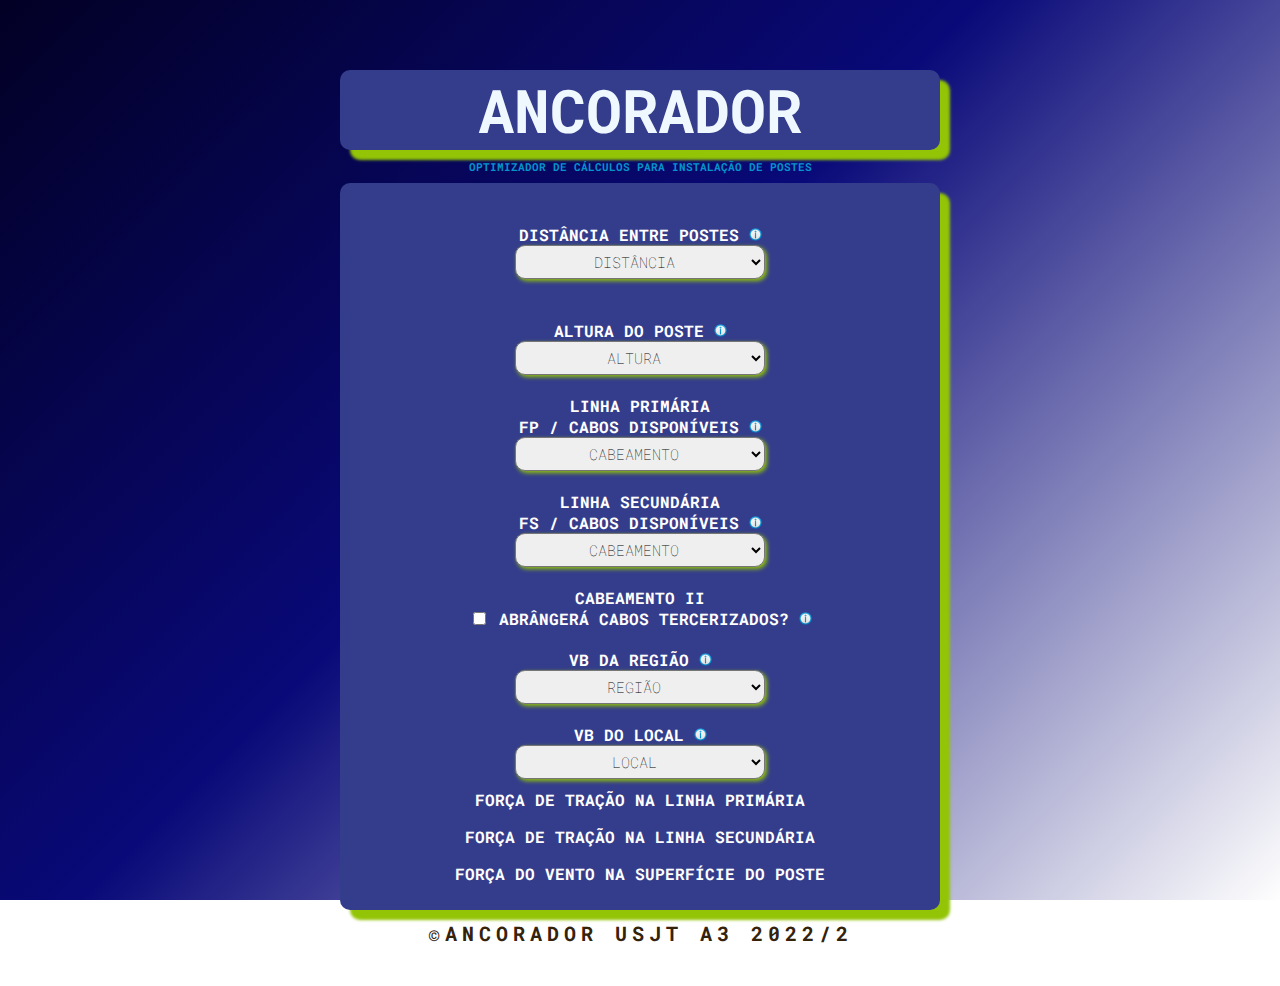
==== index.html @ 79c63ebb "update" ====
<!DOCTYPE html>
<html lang="pt-br">

<head>
    <meta charset="UTF-8">
    <meta http-equiv="X-UA-Compatible" content="IE=edge">
    <meta name="viewport" content="width=device-width, initial-scale=1.0">
    <title>ANCORADOR</title>
    <link rel="stylesheet" href="index.css">
</head>

<body>
    <header>
        <div id="titulo">
            <h1>ANCORADOR</h1>
        </div>
    </header>

    <section>

        <h2>Optimizador de cálculos para instalação de postes</h2>

        <div id="pagecontainer">
            <div id="campo-seletor">
                <b>
                    <br>DISTÂNCIA ENTRE POSTES

                    <a href="javascript:detPopup()"><img src="./img/information-source_2139.png" width="13px" /></a>
                
                    </br>
                    
                    <select class="input_valor" id="dispost">
                        <option selected>Distância</option>
                        <option value="35">35 metros</option>
                        <option value="40">40 metros</option>
                        <option value=80>80 metros</option> <!--TRABALHA SOMENTE COM FORÇA PRIMÁRIA-->
                        <option value=120>120 metros</option> <!--TRABALHA SOMENTE COM FORÇA PRIMÁRIA-->
                    </select>
                </b>
            </div>

            <!--Distância ditará os cabeamentos que poderão ser utilizados-->
            
            <div id="campo-seletor">
                <b>
                    <br>ALTURA DO POSTE
                    
                    <a href="javascript:altpPopup()"><img src="./img/information-source_2139.png" width="13px" /></a>
                    
                    </br>

                    <select class="input_valor" id="select-altura">
                        <option selected>Altura</option>
                        <option value="10">10 metros</option>
                        <option value="12">12 metros</option>
                    </select>
                </b>
            </div>

                <!--Altura ditará espessura e restistencia-->

                <!--Os cabos serão mostrados confiorme dispoíveis com relação a vão e altura-->

                <div id="campo-seletor">
                    <b>LINHA PRIMÁRIA
                        <br>FP / CABOS DISPONÍVEIS

                        <a href="javascript:linpPopup()"><img src="./img/information-source_2139.png" width="13px" /></a>

                        </br>

                        <select class="input_valor" id="select-vao">
                            <option selected>Cabeamento</option>
                            <option value="0.16">16mm²</option>
                            <option value="0.25">25mm²</option>
                            <option value="0.35">35mm²</option>
                            <option value="0.50">50mm²</option>
                            <option value="0.70">70mm²</option>
                            <option value="1.20">120mm² 15kV</option>
                        </select>
                    </b>
                </div>

                <div id="campo-seletor">
                    <b>LINHA SECUNDÁRIA
                        <br>FS / CABOS DISPONÍVEIS
                    
                        <a href="javascript:linsPopup()"><img src="./img/information-source_2139.png" width="13px" /></a>
                    
                        </br>

                        
                        <select class="input_valor" id="lins">
                            <option selected disabled>Cabeamento</option>
                            <option value="0.16">16mm²</option>
                            <option value="0.25">25mm²</option>
                            <option value="0.35">35mm²</option>
                            <option value="0.50">50mm²</option>
                            <option value="0.70">70mm²</option>
                            <option value="1.20">120mm² 15kV</option>
                        </select>
                    </b>
                </div>

                <div id="campo-seletor">
                    <b>CABEAMENTO II
                        <br><input id="" type="checkbox" value="90"> ABRÂNGERÁ CABOS TERCERIZADOS?
                    
                        <a href="javascript:lintPopup()"><img src="./img/information-source_2139.png" width="13px" /></a>
                    
                        </br>
                    </b>
                </div>

                <div id="campo-seletor">
                    <b>VB DA REGIÃO
                        
                        <a href="javascript:vbrPopup()"><img src="./img/information-source_2139.png" width="13px" /></a>
                        
                        <br>

                        <select class="input_valor" id="select-cabos-dispo">
                            <option selected>Região</option>
                            <option disabled>Acre</option>
                            <option disabled>Bahia</option>
                            <option disabled>Minas Gerais</option>
                            <option disabled>Rio de Janeiro</option>
                            <option disabled>Santa Catarina</option>                            
                            <option value="0.10">São Paulo</option> <!--ALTERAR O VALOR DO VB-->
                        </select>
                    </b>
                </div>

                <div id="campo-seletor">
                    <b>VB DO LOCAL
                        
                        <a href="javascript:vblPopup()"><img src="./img/information-source_2139.png" width="13px" /></a>

                        <br>
                        <select class="input_valor" id="select-cabos-dispo">
                            <option selected>Local</option>
                            <option disabled>Ribeirão Preto</option>
                            <option disabled>Santana de Parnaiba</option>
                            <option value="0.10">São Paulo</option>
                        </select>
                    </b>
                </div>

                <div>
                    <b>FORÇA DE TRAÇÃO NA LINHA PRIMÁRIA<div>
                            <p id="RES01"></p>
                        </div></b>
                </div>

                <div>
                    <b>FORÇA DE TRAÇÃO NA LINHA SECUNDÁRIA<div>
                            <p id="RES02"></p>
                        </div></b>

                </div>

                <div>
                    <b>FORÇA DO VENTO NA SUPERFÍCIE DO POSTE<div>
                            <p id="RES03"></p>
                        </div></b>
                </div>

            </div>
        </div>
    </section>
    <div id="imgposte"></div>
    <footer>
        <a href="integrantes.html">&copy;ANCORADOR USJT A3 2022/2</a>
    </footer>
    
    <script src="index.js"></script>
</body>

</html>
<!--
████▀░░░░░░░░░░░░░░░░░▀████
███│░░░░░░░░░░░░░░░░░░░│███
██▌│░░░░░░░░░░░░░░░░░░░│▐██
██░└┐░░░░░░░░░░░░░░░░░┌┘░██
██░░└┐░░░░░░░░░░░░░░░┌┘░░██
██░░┌┘▄▄▄▄▄░░░░░▄▄▄▄▄└┐░░██
██▌░│██████▌░░░▐██████│░▐██
███░│▐███▀▀░░▄░░▀▀███▌│░███
██▀─┘░░░░░░░▐█▌░░░░░░░└─▀██
██▄░░░▄▄▄▓░░▀█▀░░▓▄▄▄░░░▄██
████▄─┘██▌░░░░░░░▐██└─▄████
█████░░▐█─┬┬┬┬┬┬┬─█▌░░█████
████▌░░░▀┬┼┼┼┼┼┼┼┬▀░░░▐████
█████▄░░░└┴┴┴┴┴┴┴┘░░░▄█████
███████▄░░░░░░░░░░░▄███████ 
-->
---- index.css ----
@import url('https://fonts.googleapis.com/css2?family=Roboto+Mono:wght@400;700&display=swap');

body{
    font-family: 'Roboto Mono', monospace;
    padding: 30px;
    margin: auto;
    width: 600px;
    border: 0px;
    background: rgb(2,0,36);
    background: rgb(2,0,36);
    background: rgb(2,0,36);
    background: linear-gradient(135deg, rgba(2,0,36,1) 0%, rgba(9,9,121,1) 45%, rgba(0,0,0,0.0022321428571429047) 100%);
    background-attachment: fixed;
}

#titulo {
    text-align: center;
    justify-content:center;
    background-color: #343d8b;
    box-shadow: 10px 10px 3px #93c406;
    border-radius: 10px;
    color:aliceblue;
    width: auto;
    height: 80px;
    margin: auto;
    padding: 0px;
    font-size: 30px;
}

h2 {
    text-align: center;
    color: #0494cc;
    font-size: 11px;
    text-transform: uppercase;
}

#pagecontainer {
    color: #fff;
    background-color: #343d8b;
    box-shadow: 10px 10px 3px #93c406;
    border-radius: 10px;
    text-align: center;
    padding: 10px;
    margin: auto;
}

#campo-seletor {
    padding: 10px;
}

.input_valor {
    font-family:'Roboto mono', Times, serif;
    font-size: 15px;
    text-transform: uppercase;
    font-weight: 100;
    text-align: center;
    border-radius: 10px;
    box-shadow: 2px 2px 4px #93c406;
    padding: 5px;
    width: 250px;
}

footer {
    text-align: center;
    padding: 10px;
}

footer a {
    text-decoration: none;
    font-size: 20px;
    font-weight: 800;
    color: #34220b;
    letter-spacing: 5px;
}

/* referente a página INTEGRANTES.html */

#integrantes {
    color:#93c406

}
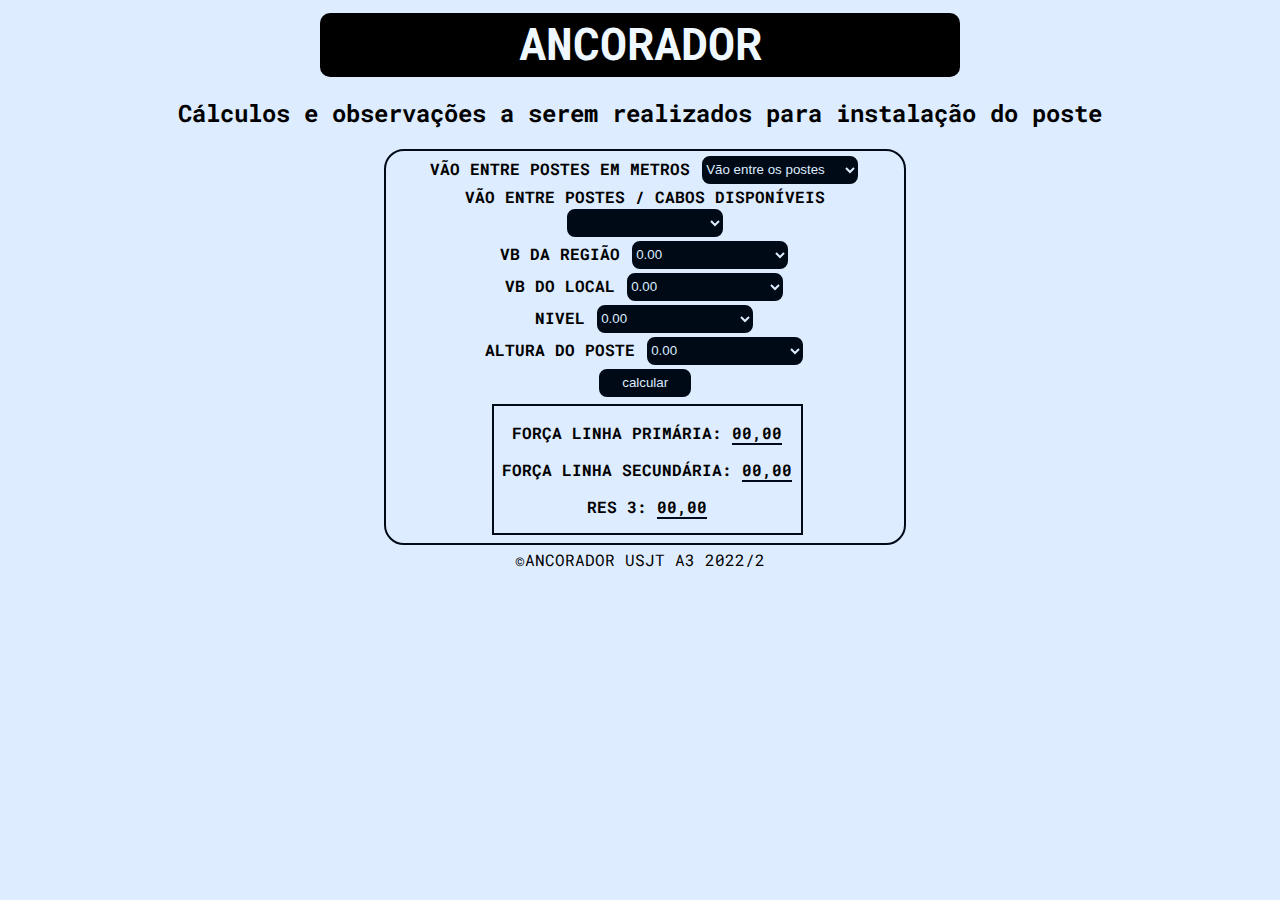
==== commit 592164d6: "resolvendo marging" ====
--- a/index.html
+++ b/index.html
@@ -6,191 +6,83 @@
     <meta http-equiv="X-UA-Compatible" content="IE=edge">
     <meta name="viewport" content="width=device-width, initial-scale=1.0">
     <title>ANCORADOR</title>
-    <link rel="stylesheet" href="index.css">
+    <link rel="stylesheet" href="./assets/css/index.css">
+    <script src="/assets/js/index.js"></script>
 </head>
 
 <body>
-    <header>
-        <div id="titulo">
-            <h1>ANCORADOR</h1>
+    <h1>ANCORADOR</h1>
+
+    <h2>
+        Cálculos e observações a serem
+        realizados para instalação do poste
+    </h2>
+
+    <div id="pagecontainer">
+        <b>
+            VÃO ENTRE POSTES EM METROS
+        </b>
+        <select class="input_valor" id="select-vao">
+            <option selected disabled>Vão entre os postes</option>
+            <option value="35">35m</option>
+            <option value="40">40m</option>
+            <option value="80">80m</option>
+            <option value="105">105m</option>
+        </select><br>
+        <b>
+            VÃO ENTRE POSTES / CABOS DISPONÍVEIS
+        </b>
+        <select class="input_valor" id="select-cabo">
+
+        </select><br>
+        <!--<div id="cabos-dispo">
+                    <b>CABEAMENTOS DISPONÍVEIS
+                        <select class="input_valor" id="select-cabos-dispo">
+                            <option value="0.10">0.00</option>
+                            <option value="0.05">0.05</option>
+                        </select><br>
+                    </b>
+                </div>-->
+
+        <b>VB DA REGIÃO</b>
+        <select class="input_valor" id="select-cabos-dispo">
+            <option value="0.10">0.00</option>
+            <option value="0.05">0.05</option>
+        </select><br>
+
+        <b>VB DO LOCAL </b>
+        <select class="input_valor" id="select-cabos-dispo">
+            <option value="0.10">0.00</option>
+            <option value="0.05">0.05</option>
+        </select><br>
+
+        <b>NIVEL </b>
+        <select class="input_valor" id="select-nivel">
+            <option value="0.00">0.00</option>
+            <option value="0.05">0.05</option>
+        </select><br>
+
+        <b>ALTURA DO POSTE </b>
+        <select class="input_valor" id="select-nivel">
+            <option value="0.00">0.00</option>
+            <option value="0.05">0.05</option>
+        </select><br>
+
+        <button id="calcular" onclick="calcular()"> calcular</button>
+
+        <div class="resultados">
+            <p id="FORÇA_L_PRIMARIA">FORÇA LINHA PRIMÁRIA: <span
+                    style="border-bottom: 2px solid rgb(0, 10, 28);">00,00</span></p>
+
+            <p id="FORÇA_L_SECUNDARIA">FORÇA LINHA SECUNDÁRIA: <span
+                    style="border-bottom: 2px solid rgb(0, 10, 28);">00,00</span></p>
+
+            <p id="RES03"> RES 3: <span style="border-bottom: 2px solid rgb(0, 10, 28);">00,00</span></p>
         </div>
-    </header>
-
-    <section>
-
-        <h2>Optimizador de cálculos para instalação de postes</h2>
-
-        <div id="pagecontainer">
-            <div id="campo-seletor">
-                <b>
-                    <br>DISTÂNCIA ENTRE POSTES
-
-                    <a href="javascript:detPopup()"><img src="./img/information-source_2139.png" width="13px" /></a>
-                
-                    </br>
-                    
-                    <select class="input_valor" id="dispost">
-                        <option selected>Distância</option>
-                        <option value="35">35 metros</option>
-                        <option value="40">40 metros</option>
-                        <option value=80>80 metros</option> <!--TRABALHA SOMENTE COM FORÇA PRIMÁRIA-->
-                        <option value=120>120 metros</option> <!--TRABALHA SOMENTE COM FORÇA PRIMÁRIA-->
-                    </select>
-                </b>
-            </div>
-
-            <!--Distância ditará os cabeamentos que poderão ser utilizados-->
-            
-            <div id="campo-seletor">
-                <b>
-                    <br>ALTURA DO POSTE
-                    
-                    <a href="javascript:altpPopup()"><img src="./img/information-source_2139.png" width="13px" /></a>
-                    
-                    </br>
-
-                    <select class="input_valor" id="select-altura">
-                        <option selected>Altura</option>
-                        <option value="10">10 metros</option>
-                        <option value="12">12 metros</option>
-                    </select>
-                </b>
-            </div>
-
-                <!--Altura ditará espessura e restistencia-->
-
-                <!--Os cabos serão mostrados confiorme dispoíveis com relação a vão e altura-->
-
-                <div id="campo-seletor">
-                    <b>LINHA PRIMÁRIA
-                        <br>FP / CABOS DISPONÍVEIS
-
-                        <a href="javascript:linpPopup()"><img src="./img/information-source_2139.png" width="13px" /></a>
-
-                        </br>
-
-                        <select class="input_valor" id="select-vao">
-                            <option selected>Cabeamento</option>
-                            <option value="0.16">16mm²</option>
-                            <option value="0.25">25mm²</option>
-                            <option value="0.35">35mm²</option>
-                            <option value="0.50">50mm²</option>
-                            <option value="0.70">70mm²</option>
-                            <option value="1.20">120mm² 15kV</option>
-                        </select>
-                    </b>
-                </div>
-
-                <div id="campo-seletor">
-                    <b>LINHA SECUNDÁRIA
-                        <br>FS / CABOS DISPONÍVEIS
-                    
-                        <a href="javascript:linsPopup()"><img src="./img/information-source_2139.png" width="13px" /></a>
-                    
-                        </br>
-
-                        
-                        <select class="input_valor" id="lins">
-                            <option selected disabled>Cabeamento</option>
-                            <option value="0.16">16mm²</option>
-                            <option value="0.25">25mm²</option>
-                            <option value="0.35">35mm²</option>
-                            <option value="0.50">50mm²</option>
-                            <option value="0.70">70mm²</option>
-                            <option value="1.20">120mm² 15kV</option>
-                        </select>
-                    </b>
-                </div>
-
-                <div id="campo-seletor">
-                    <b>CABEAMENTO II
-                        <br><input id="" type="checkbox" value="90"> ABRÂNGERÁ CABOS TERCERIZADOS?
-                    
-                        <a href="javascript:lintPopup()"><img src="./img/information-source_2139.png" width="13px" /></a>
-                    
-                        </br>
-                    </b>
-                </div>
-
-                <div id="campo-seletor">
-                    <b>VB DA REGIÃO
-                        
-                        <a href="javascript:vbrPopup()"><img src="./img/information-source_2139.png" width="13px" /></a>
-                        
-                        <br>
-
-                        <select class="input_valor" id="select-cabos-dispo">
-                            <option selected>Região</option>
-                            <option disabled>Acre</option>
-                            <option disabled>Bahia</option>
-                            <option disabled>Minas Gerais</option>
-                            <option disabled>Rio de Janeiro</option>
-                            <option disabled>Santa Catarina</option>                            
-                            <option value="0.10">São Paulo</option> <!--ALTERAR O VALOR DO VB-->
-                        </select>
-                    </b>
-                </div>
-
-                <div id="campo-seletor">
-                    <b>VB DO LOCAL
-                        
-                        <a href="javascript:vblPopup()"><img src="./img/information-source_2139.png" width="13px" /></a>
-
-                        <br>
-                        <select class="input_valor" id="select-cabos-dispo">
-                            <option selected>Local</option>
-                            <option disabled>Ribeirão Preto</option>
-                            <option disabled>Santana de Parnaiba</option>
-                            <option value="0.10">São Paulo</option>
-                        </select>
-                    </b>
-                </div>
-
-                <div>
-                    <b>FORÇA DE TRAÇÃO NA LINHA PRIMÁRIA<div>
-                            <p id="RES01"></p>
-                        </div></b>
-                </div>
-
-                <div>
-                    <b>FORÇA DE TRAÇÃO NA LINHA SECUNDÁRIA<div>
-                            <p id="RES02"></p>
-                        </div></b>
-
-                </div>
-
-                <div>
-                    <b>FORÇA DO VENTO NA SUPERFÍCIE DO POSTE<div>
-                            <p id="RES03"></p>
-                        </div></b>
-                </div>
-
-            </div>
-        </div>
-    </section>
-    <div id="imgposte"></div>
+    </div>
     <footer>
-        <a href="integrantes.html">&copy;ANCORADOR USJT A3 2022/2</a>
+        &copy;ANCORADOR USJT A3 2022/2
     </footer>
-    
-    <script src="index.js"></script>
 </body>
 
-</html>
-<!--
-████▀░░░░░░░░░░░░░░░░░▀████
-███│░░░░░░░░░░░░░░░░░░░│███
-██▌│░░░░░░░░░░░░░░░░░░░│▐██
-██░└┐░░░░░░░░░░░░░░░░░┌┘░██
-██░░└┐░░░░░░░░░░░░░░░┌┘░░██
-██░░┌┘▄▄▄▄▄░░░░░▄▄▄▄▄└┐░░██
-██▌░│██████▌░░░▐██████│░▐██
-███░│▐███▀▀░░▄░░▀▀███▌│░███
-██▀─┘░░░░░░░▐█▌░░░░░░░└─▀██
-██▄░░░▄▄▄▓░░▀█▀░░▓▄▄▄░░░▄██
-████▄─┘██▌░░░░░░░▐██└─▄████
-█████░░▐█─┬┬┬┬┬┬┬─█▌░░█████
-████▌░░░▀┬┼┼┼┼┼┼┼┬▀░░░▐████
-█████▄░░░└┴┴┴┴┴┴┴┘░░░▄█████
-███████▄░░░░░░░░░░░▄███████ 
--->+</html>--- a/assets/css/index.css
+++ b/assets/css/index.css
@@ -0,0 +1,91 @@
+@import url('https://fonts.googleapis.com/css2?family=Roboto+Mono:wght@400;700&display=swap');
+
+body{
+    font-family: 'Roboto Mono', monospace;
+    padding: 0px;
+    margin: 0px;
+    border: 0px;
+    background-color: rgb(221, 236, 255);
+    align-items: center;
+    justify-content: center;
+    text-align: center;
+    box-sizing: border-box;
+}
+
+div{
+    display: flex;
+    margin: 0.3rem;
+    width: 100%;
+    align-items: center;
+    text-align: center;
+}
+
+h2{
+    align-items: center;
+    text-align: center;
+    width: 100%;
+}
+
+h1 {
+    font-size: 45px;
+    text-align: center;
+    background-color: black;
+    color:aliceblue;
+    width: 50%;
+    height: 4rem;
+    margin: 25%;
+    margin-top: 1%;
+    margin-bottom: 0%;
+    padding: 0px;
+    border-radius: 10px 10px 10px 10px;
+}
+
+.resultados{
+    border: 2px solid rgb(0, 10, 22);
+    width: 60%;
+    margin-left: 20%;
+    display: block;
+    font-weight: bolder;
+}
+
+#calcular{
+    height: 2rem;
+    width: 6rem;
+    background-color: rgb(0, 10, 22);
+    color: rgb(221, 236, 255);
+    border: 2px solid rgb(221, 236, 255);
+    border-radius: 10px 10px 10px 10px;
+    transition: 0.4s;
+}
+
+#calcular:hover{
+    background-color: rgb(221, 236, 255);
+    color: rgb(0, 10, 22);
+    border: 2px solid rgb(0, 10, 22);
+    font-weight: bolder;
+    height: 2.2rem;
+    width: 6.5rem;
+}
+
+.input_valor{
+    width: 10rem;
+    height: 2rem;
+    background-color: rgb(0, 10, 22);
+    color: rgb(221, 236, 255);
+    border: 2px solid rgb(221, 236, 255);
+    border-radius: 10px 10px 10px 10px;
+}
+
+#pagecontainer{
+    align-items: center;
+    justify-content: center;
+    text-align: center;
+    padding: 0.2rem;
+    display: block;
+    border: solid 2px rgb(0, 10, 22);
+    border-radius: 20px 20px 20px 20px;
+    margin-left: 30%;
+    margin-right: 30%;
+    width: 40%;
+    height: 60%;
+}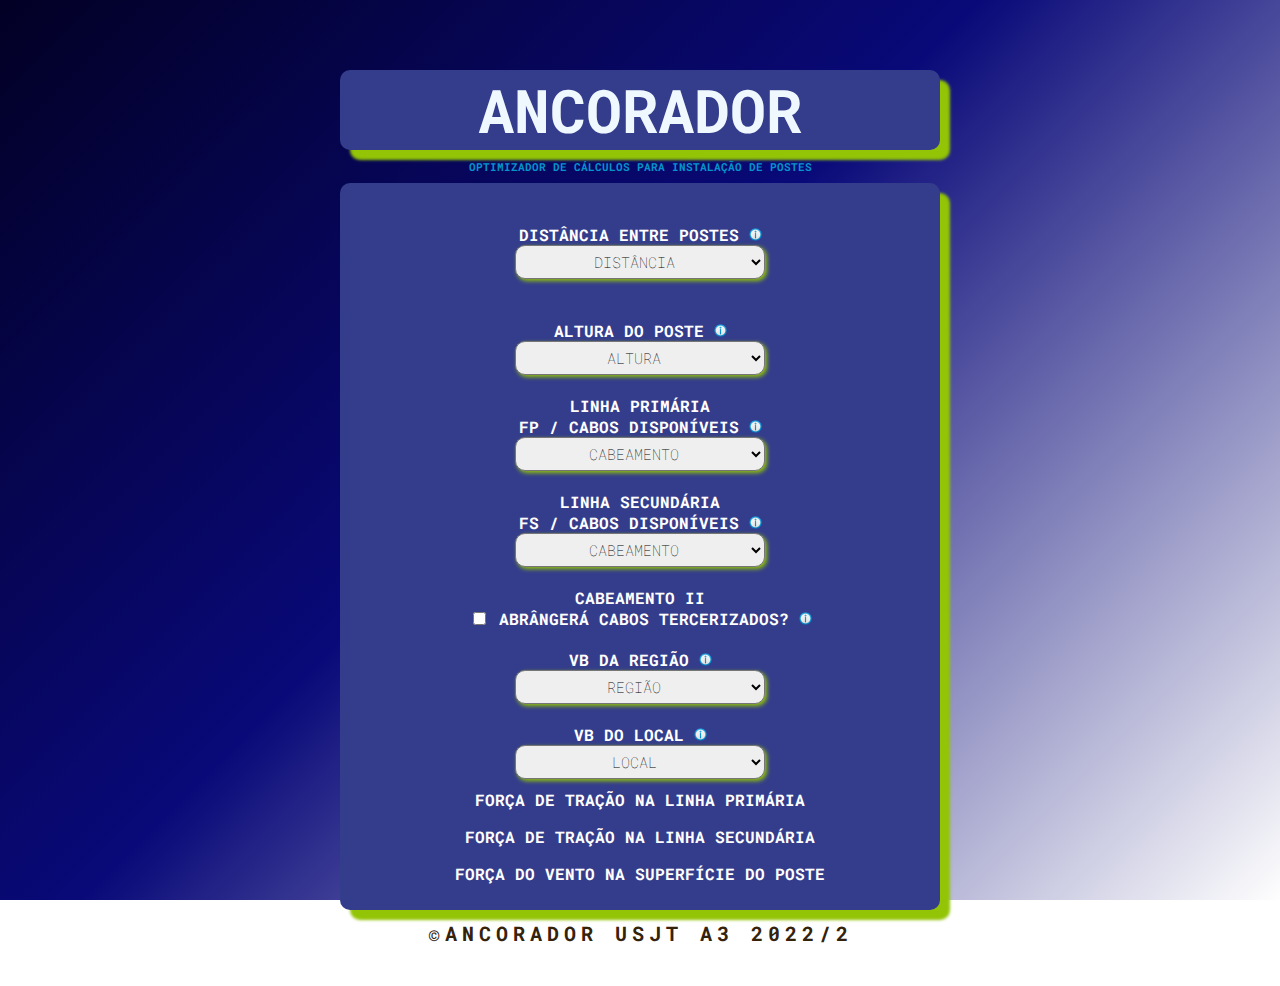
==== commit 9af57813: "resolvendo conflitos" ====
--- a/index.html
+++ b/index.html
@@ -6,83 +6,191 @@
     <meta http-equiv="X-UA-Compatible" content="IE=edge">
     <meta name="viewport" content="width=device-width, initial-scale=1.0">
     <title>ANCORADOR</title>
-    <link rel="stylesheet" href="./assets/css/index.css">
-    <script src="/assets/js/index.js"></script>
+    <link rel="stylesheet" href="index.css">
 </head>
 
 <body>
-    <h1>ANCORADOR</h1>
+    <header>
+        <div id="titulo">
+            <h1>ANCORADOR</h1>
+        </div>
+    </header>
 
-    <h2>
-        Cálculos e observações a serem
-        realizados para instalação do poste
-    </h2>
+    <section>
 
-    <div id="pagecontainer">
-        <b>
-            VÃO ENTRE POSTES EM METROS
-        </b>
-        <select class="input_valor" id="select-vao">
-            <option selected disabled>Vão entre os postes</option>
-            <option value="35">35m</option>
-            <option value="40">40m</option>
-            <option value="80">80m</option>
-            <option value="105">105m</option>
-        </select><br>
-        <b>
-            VÃO ENTRE POSTES / CABOS DISPONÍVEIS
-        </b>
-        <select class="input_valor" id="select-cabo">
+        <h2>Optimizador de cálculos para instalação de postes</h2>
 
-        </select><br>
-        <!--<div id="cabos-dispo">
-                    <b>CABEAMENTOS DISPONÍVEIS
+        <div id="pagecontainer">
+            <div id="campo-seletor">
+                <b>
+                    <br>DISTÂNCIA ENTRE POSTES
+
+                    <a href="javascript:detPopup()"><img src="./img/information-source_2139.png" width="13px" /></a>
+                
+                    </br>
+                    
+                    <select class="input_valor" id="dispost">
+                        <option selected>Distância</option>
+                        <option value="35">35 metros</option>
+                        <option value="40">40 metros</option>
+                        <option value="80">80 metros</option> <!--TRABALHA SOMENTE COM FORÇA PRIMÁRIA-->
+                        <option value="120">120 metros</option> <!--TRABALHA SOMENTE COM FORÇA PRIMÁRIA-->
+                    </select>
+                </b>
+            </div>
+
+            <!--Distância ditará os cabeamentos que poderão ser utilizados-->
+            
+            <div id="campo-seletor">
+                <b>
+                    <br>ALTURA DO POSTE
+                    
+                    <a href="javascript:altpPopup()"><img src="./img/information-source_2139.png" width="13px" /></a>
+                    
+                    </br>
+
+                    <select class="input_valor" id="select-altura">
+                        <option selected>Altura</option>
+                        <option value="10">10 metros</option>
+                        <option value="12">12 metros</option>
+                    </select>
+                </b>
+            </div>
+
+                <!--Altura ditará espessura e restistencia-->
+
+                <!--Os cabos serão mostrados confiorme dispoíveis com relação a vão e altura-->
+
+                <div id="campo-seletor">
+                    <b>LINHA PRIMÁRIA
+                        <br>FP / CABOS DISPONÍVEIS
+
+                        <a href="javascript:linpPopup()"><img src="./img/information-source_2139.png" width="13px" /></a>
+
+                        </br>
+
+                        <select class="input_valor" id="select-vao">
+                            <option selected>Cabeamento</option>
+                            <option value="0.16">16mm²</option>
+                            <option value="0.25">25mm²</option>
+                            <option value="0.35">35mm²</option>
+                            <option value="0.50">50mm²</option>
+                            <option value="0.70">70mm²</option>
+                            <option value="1.20">120mm² 15kV</option>
+                        </select>
+                    </b>
+                </div>
+
+                <div id="campo-seletor">
+                    <b>LINHA SECUNDÁRIA
+                        <br>FS / CABOS DISPONÍVEIS
+                    
+                        <a href="javascript:linsPopup()"><img src="./img/information-source_2139.png" width="13px" /></a>
+                    
+                        </br>
+
+                        
+                        <select class="input_valor" id="lins">
+                            <option selected disabled>Cabeamento</option>
+                            <option value="0.16">16mm²</option>
+                            <option value="0.25">25mm²</option>
+                            <option value="0.35">35mm²</option>
+                            <option value="0.50">50mm²</option>
+                            <option value="0.70">70mm²</option>
+                            <option value="1.20">120mm² 15kV</option>
+                        </select>
+                    </b>
+                </div>
+
+                <div id="campo-seletor">
+                    <b>CABEAMENTO II
+                        <br><input id="" type="checkbox" value="90"> ABRÂNGERÁ CABOS TERCERIZADOS?
+                    
+                        <a href="javascript:lintPopup()"><img src="./img/information-source_2139.png" width="13px" /></a>
+                    
+                        </br>
+                    </b>
+                </div>
+
+                <div id="campo-seletor">
+                    <b>VB DA REGIÃO
+                        
+                        <a href="javascript:vbrPopup()"><img src="./img/information-source_2139.png" width="13px" /></a>
+                        
+                        <br>
+
                         <select class="input_valor" id="select-cabos-dispo">
-                            <option value="0.10">0.00</option>
-                            <option value="0.05">0.05</option>
-                        </select><br>
+                            <option selected>Região</option>
+                            <option disabled>Acre</option>
+                            <option disabled>Bahia</option>
+                            <option disabled>Minas Gerais</option>
+                            <option disabled>Rio de Janeiro</option>
+                            <option disabled>Santa Catarina</option>                            
+                            <option value="0.10">São Paulo</option> <!--ALTERAR O VALOR DO VB-->
+                        </select>
                     </b>
-                </div>-->
+                </div>
 
-        <b>VB DA REGIÃO</b>
-        <select class="input_valor" id="select-cabos-dispo">
-            <option value="0.10">0.00</option>
-            <option value="0.05">0.05</option>
-        </select><br>
+                <div id="campo-seletor">
+                    <b>VB DO LOCAL
+                        
+                        <a href="javascript:vblPopup()"><img src="./img/information-source_2139.png" width="13px" /></a>
 
-        <b>VB DO LOCAL </b>
-        <select class="input_valor" id="select-cabos-dispo">
-            <option value="0.10">0.00</option>
-            <option value="0.05">0.05</option>
-        </select><br>
+                        <br>
+                        <select class="input_valor" id="select-cabos-dispo">
+                            <option selected>Local</option>
+                            <option disabled>Ribeirão Preto</option>
+                            <option disabled>Santana de Parnaiba</option>
+                            <option value="0.10">São Paulo</option>
+                        </select>
+                    </b>
+                </div>
 
-        <b>NIVEL </b>
-        <select class="input_valor" id="select-nivel">
-            <option value="0.00">0.00</option>
-            <option value="0.05">0.05</option>
-        </select><br>
+                <div>
+                    <b>FORÇA DE TRAÇÃO NA LINHA PRIMÁRIA<div>
+                            <p id="RES01"></p>
+                        </div></b>
+                </div>
 
-        <b>ALTURA DO POSTE </b>
-        <select class="input_valor" id="select-nivel">
-            <option value="0.00">0.00</option>
-            <option value="0.05">0.05</option>
-        </select><br>
+                <div>
+                    <b>FORÇA DE TRAÇÃO NA LINHA SECUNDÁRIA<div>
+                            <p id="RES02"></p>
+                        </div></b>
 
-        <button id="calcular" onclick="calcular()"> calcular</button>
+                </div>
 
-        <div class="resultados">
-            <p id="FORÇA_L_PRIMARIA">FORÇA LINHA PRIMÁRIA: <span
-                    style="border-bottom: 2px solid rgb(0, 10, 28);">00,00</span></p>
+                <div>
+                    <b>FORÇA DO VENTO NA SUPERFÍCIE DO POSTE<div>
+                            <p id="RES03"></p>
+                        </div></b>
+                </div>
 
-            <p id="FORÇA_L_SECUNDARIA">FORÇA LINHA SECUNDÁRIA: <span
-                    style="border-bottom: 2px solid rgb(0, 10, 28);">00,00</span></p>
-
-            <p id="RES03"> RES 3: <span style="border-bottom: 2px solid rgb(0, 10, 28);">00,00</span></p>
+            </div>
         </div>
-    </div>
+    </section>
+    <div id="imgposte"></div>
     <footer>
-        &copy;ANCORADOR USJT A3 2022/2
+        <a href="integrantes.html">&copy;ANCORADOR USJT A3 2022/2</a>
     </footer>
+    
+<script src="index.js"></script>
 </body>
 
-</html>+</html>
+<!--
+████▀░░░░░░░░░░░░░░░░░▀████
+███│░░░░░░░░░░░░░░░░░░░│███
+██▌│░░░░░░░░░░░░░░░░░░░│▐██
+██░└┐░░░░░░░░░░░░░░░░░┌┘░██
+██░░└┐░░░░░░░░░░░░░░░┌┘░░██
+██░░┌┘▄▄▄▄▄░░░░░▄▄▄▄▄└┐░░██
+██▌░│██████▌░░░▐██████│░▐██
+███░│▐███▀▀░░▄░░▀▀███▌│░███
+██▀─┘░░░░░░░▐█▌░░░░░░░└─▀██
+██▄░░░▄▄▄▓░░▀█▀░░▓▄▄▄░░░▄██
+████▄─┘██▌░░░░░░░▐██└─▄████
+█████░░▐█─┬┬┬┬┬┬┬─█▌░░█████
+████▌░░░▀┬┼┼┼┼┼┼┼┬▀░░░▐████
+█████▄░░░└┴┴┴┴┴┴┴┘░░░▄█████
+███████▄░░░░░░░░░░░▄███████ 
+-->--- a/index.css
+++ b/index.css
@@ -0,0 +1,81 @@
+@import url('https://fonts.googleapis.com/css2?family=Roboto+Mono:wght@400;700&display=swap');
+
+body{
+    font-family: 'Roboto Mono', monospace;
+    padding: 30px;
+    margin: auto;
+    width: 600px;
+    border: 0px;
+    background: rgb(2,0,36);
+    background: rgb(2,0,36);
+    background: rgb(2,0,36);
+    background: linear-gradient(135deg, rgba(2,0,36,1) 0%, rgba(9,9,121,1) 45%, rgba(0,0,0,0.0022321428571429047) 100%);
+    background-attachment: fixed;
+}
+
+#titulo {
+    text-align: center;
+    justify-content:center;
+    background-color: #343d8b;
+    box-shadow: 10px 10px 3px #93c406;
+    border-radius: 10px;
+    color:aliceblue;
+    width: auto;
+    height: 80px;
+    margin: auto;
+    padding: 0px;
+    font-size: 30px;
+}
+
+h2 {
+    text-align: center;
+    color: #0494cc;
+    font-size: 11px;
+    text-transform: uppercase;
+}
+
+#pagecontainer {
+    color: #fff;
+    background-color: #343d8b;
+    box-shadow: 10px 10px 3px #93c406;
+    border-radius: 10px;
+    text-align: center;
+    padding: 10px;
+    margin: auto;
+}
+
+#campo-seletor {
+    padding: 10px;
+}
+
+.input_valor {
+    font-family:'Roboto mono', Times, serif;
+    font-size: 15px;
+    text-transform: uppercase;
+    font-weight: 100;
+    text-align: center;
+    border-radius: 10px;
+    box-shadow: 2px 2px 4px #93c406;
+    padding: 5px;
+    width: 250px;
+}
+
+footer {
+    text-align: center;
+    padding: 10px;
+}
+
+footer a {
+    text-decoration: none;
+    font-size: 20px;
+    font-weight: 800;
+    color: #34220b;
+    letter-spacing: 5px;
+}
+
+/* referente a página INTEGRANTES.html */
+
+#integrantes {
+    color:#93c406
+
+}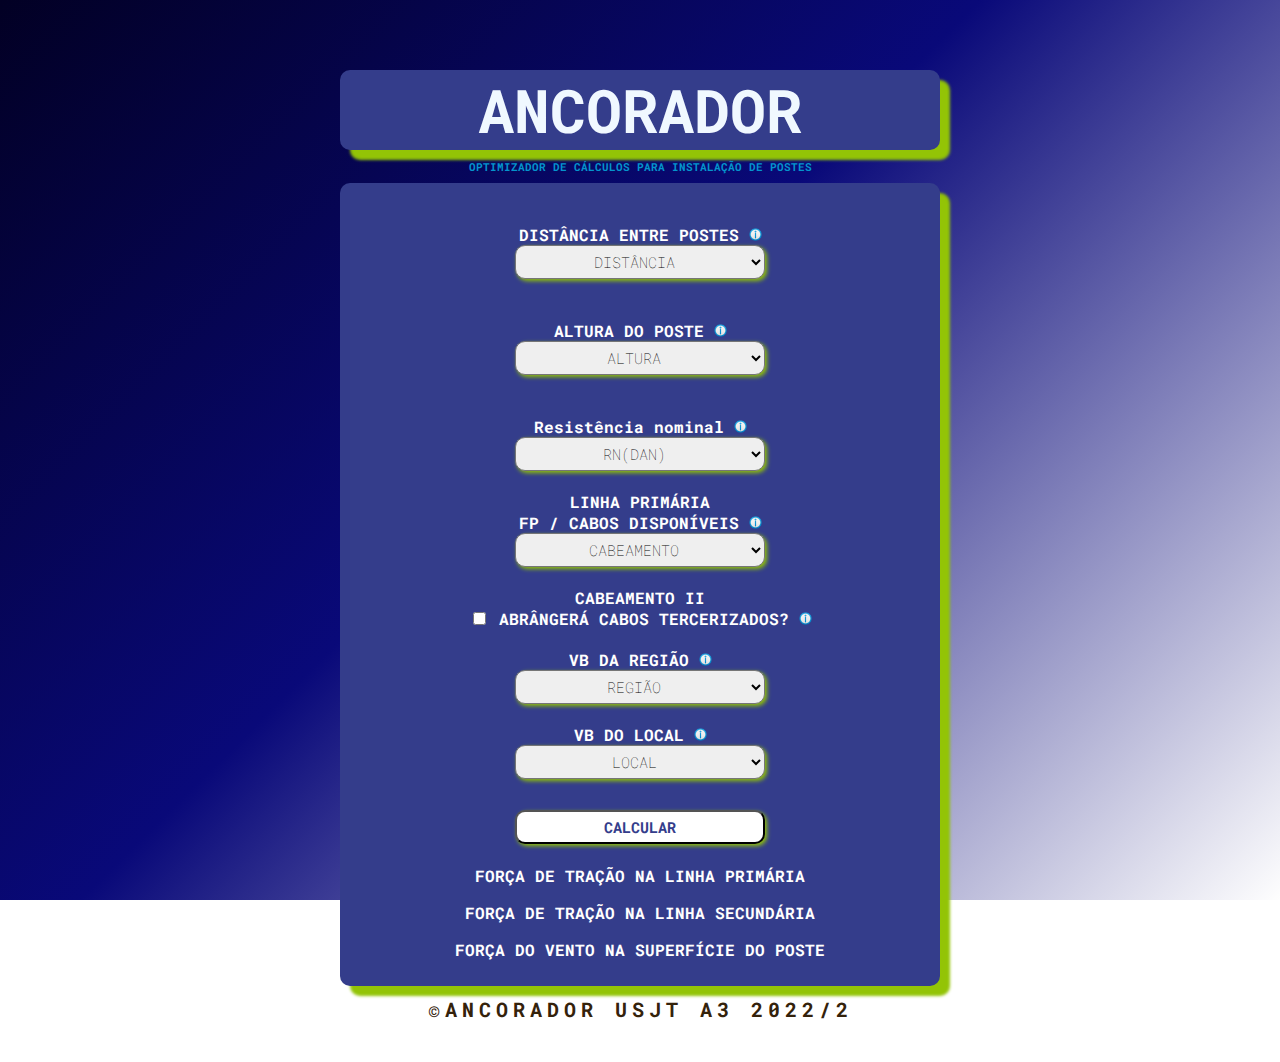
==== commit 5098b2a3: "BACK END 70% falta finalizar o onclick do btncalcular" ====
--- a/index.html
+++ b/index.html
@@ -30,11 +30,7 @@
                     </br>
                     
                     <select class="input_valor" id="dispost">
-                        <option selected>Distância</option>
-                        <option value="35">35 metros</option>
-                        <option value="40">40 metros</option>
-                        <option value="80">80 metros</option> <!--TRABALHA SOMENTE COM FORÇA PRIMÁRIA-->
-                        <option value="120">120 metros</option> <!--TRABALHA SOMENTE COM FORÇA PRIMÁRIA-->
+                        
                     </select>
                 </b>
             </div>
@@ -51,8 +47,23 @@
 
                     <select class="input_valor" id="select-altura">
                         <option selected>Altura</option>
-                        <option value="10">10 metros</option>
+                        <option value="9">9 metros</option>
                         <option value="12">12 metros</option>
+                    </select>
+                </b>
+            </div>
+            
+            <div id="campo-seletor">
+                <b>
+                    <br>Resistência nominal
+                    
+                    <a href="javascript:altpPopup()"><img src="./img/information-source_2139.png" width="13px" /></a>
+                    
+                    </br>
+
+                    <select class="input_valor" id="select-rn">
+                        <option selected>RN(DaN)</option>
+                        <option >SELECIONE A ALTURA DO POSTE ANTES</option>
                     </select>
                 </b>
             </div>
@@ -71,35 +82,12 @@
 
                         <select class="input_valor" id="select-vao">
                             <option selected>Cabeamento</option>
-                            <option value="0.16">16mm²</option>
-                            <option value="0.25">25mm²</option>
-                            <option value="0.35">35mm²</option>
-                            <option value="0.50">50mm²</option>
-                            <option value="0.70">70mm²</option>
-                            <option value="1.20">120mm² 15kV</option>
                         </select>
                     </b>
                 </div>
 
-                <div id="campo-seletor">
-                    <b>LINHA SECUNDÁRIA
-                        <br>FS / CABOS DISPONÍVEIS
+                <div id="campo-seletor-fs">
                     
-                        <a href="javascript:linsPopup()"><img src="./img/information-source_2139.png" width="13px" /></a>
-                    
-                        </br>
-
-                        
-                        <select class="input_valor" id="lins">
-                            <option selected disabled>Cabeamento</option>
-                            <option value="0.16">16mm²</option>
-                            <option value="0.25">25mm²</option>
-                            <option value="0.35">35mm²</option>
-                            <option value="0.50">50mm²</option>
-                            <option value="0.70">70mm²</option>
-                            <option value="1.20">120mm² 15kV</option>
-                        </select>
-                    </b>
                 </div>
 
                 <div id="campo-seletor">
@@ -145,8 +133,10 @@
                         </select>
                     </b>
                 </div>
-
+                <br>
+                <button id="btncalculo" class="buttonCalcular">CALCULAR</button>
                 <div>
+                    <br>
                     <b>FORÇA DE TRAÇÃO NA LINHA PRIMÁRIA<div>
                             <p id="RES01"></p>
                         </div></b>
@@ -166,6 +156,7 @@
                 </div>
 
             </div>
+
         </div>
     </section>
     <div id="imgposte"></div>
@@ -173,9 +164,9 @@
         <a href="integrantes.html">&copy;ANCORADOR USJT A3 2022/2</a>
     </footer>
     
-<script src="index.js"></script>
 </body>
 
+<script src="./index.js"></script>
 </html>
 <!--
 ████▀░░░░░░░░░░░░░░░░░▀████
--- a/index.css
+++ b/index.css
@@ -78,4 +78,18 @@
 #integrantes {
     color:#93c406
 
+}
+
+.buttonCalcular{
+    font-family:'Roboto mono', Times, serif;
+    font-size: 15px;
+    text-transform: uppercase;
+    font-weight: bolder;
+    text-align: center;
+    border-radius: 10px;
+    box-shadow: 2px 2px 4px #93c406;
+    padding: 5px;
+    width: 250px;
+    color: #343d8b;
+    background-color: #fff;
 }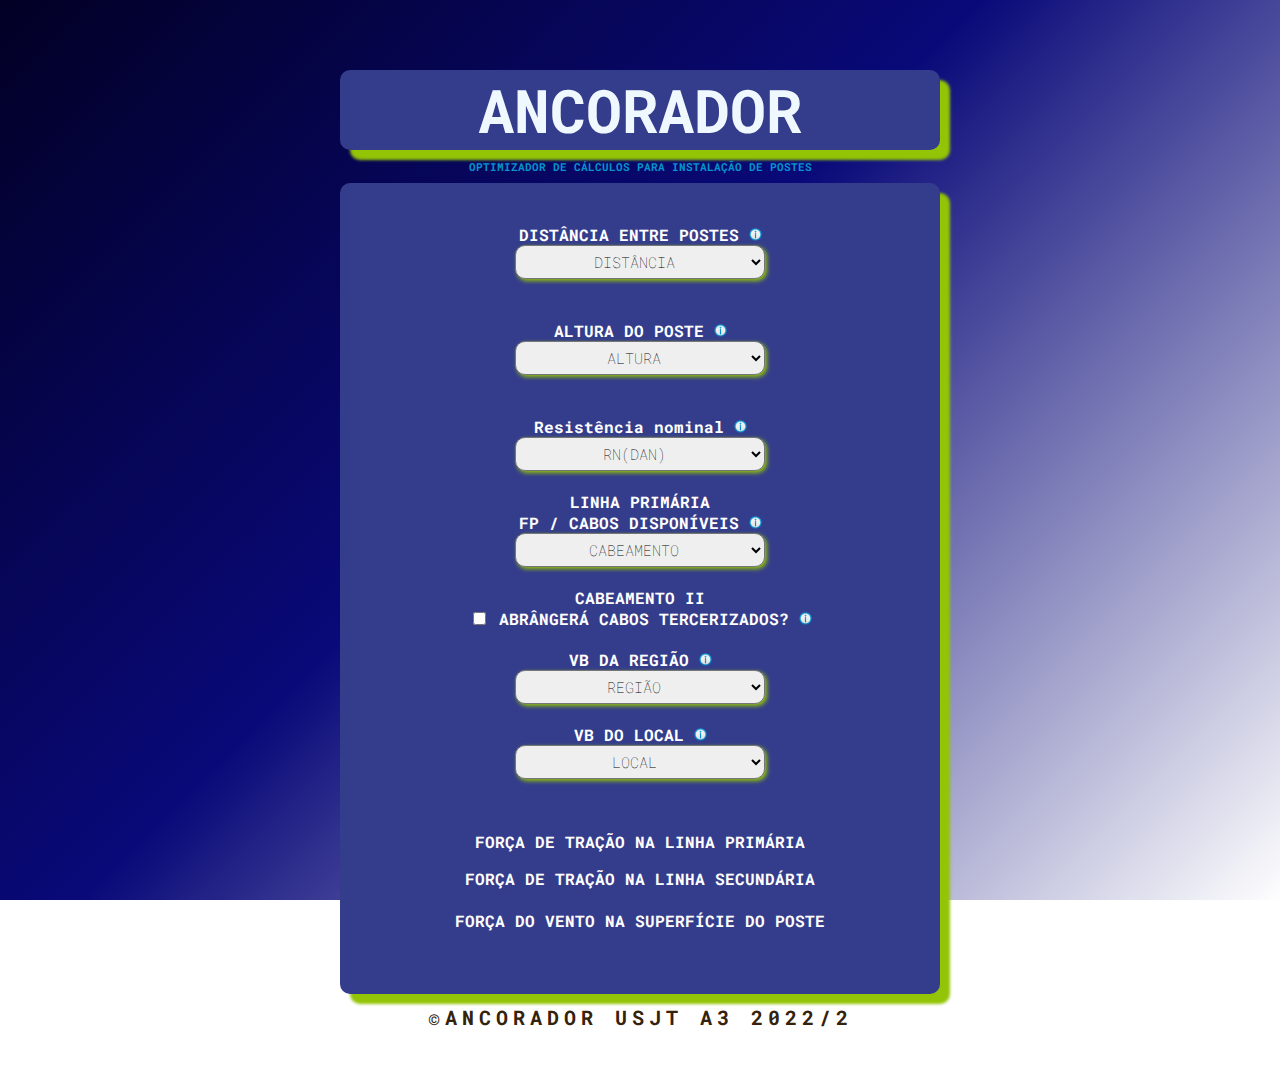
==== commit 4153900d: "concluido 1.0" ====
--- a/index.html
+++ b/index.html
@@ -107,7 +107,7 @@
                         
                         <br>
 
-                        <select class="input_valor" id="select-cabos-dispo">
+                        <select class="input_valor" id="select-cabos-dispo-regiao">
                             <option selected>Região</option>
                             <option disabled>Acre</option>
                             <option disabled>Bahia</option>
@@ -134,25 +134,26 @@
                     </b>
                 </div>
                 <br>
-                <button id="btncalculo" class="buttonCalcular">CALCULAR</button>
-                <div>
+                <div id="RES01">
                     <br>
-                    <b>FORÇA DE TRAÇÃO NA LINHA PRIMÁRIA<div>
-                            <p id="RES01"></p>
-                        </div></b>
+                    <b>FORÇA DE TRAÇÃO NA LINHA PRIMÁRIA</b>
+                    <p></p>
                 </div>
 
-                <div>
-                    <b>FORÇA DE TRAÇÃO NA LINHA SECUNDÁRIA<div>
-                            <p id="RES02"></p>
-                        </div></b>
-
+                <div id="RES02">
+                    <b>FORÇA DE TRAÇÃO NA LINHA SECUNDÁRIA</b>
                 </div>
 
-                <div>
-                    <b>FORÇA DO VENTO NA SUPERFÍCIE DO POSTE<div>
-                            <p id="RES03"></p>
-                        </div></b>
+                <div id="RES03">
+                    <br>
+                    <b>FORÇA DO VENTO NA SUPERFÍCIE DO POSTE</b>
+                    <p ></p>
+                </div>
+
+                <div id="RES04">
+                    <br>
+                    <b></b>
+                    <p ></p>
                 </div>
 
             </div>
--- a/index.css
+++ b/index.css
@@ -82,14 +82,14 @@
 
 .buttonCalcular{
     font-family:'Roboto mono', Times, serif;
-    font-size: 15px;
+    font-size: 18px;
     text-transform: uppercase;
     font-weight: bolder;
     text-align: center;
     border-radius: 10px;
     box-shadow: 2px 2px 4px #93c406;
     padding: 5px;
-    width: 250px;
+    width: 100px;
     color: #343d8b;
     background-color: #fff;
 }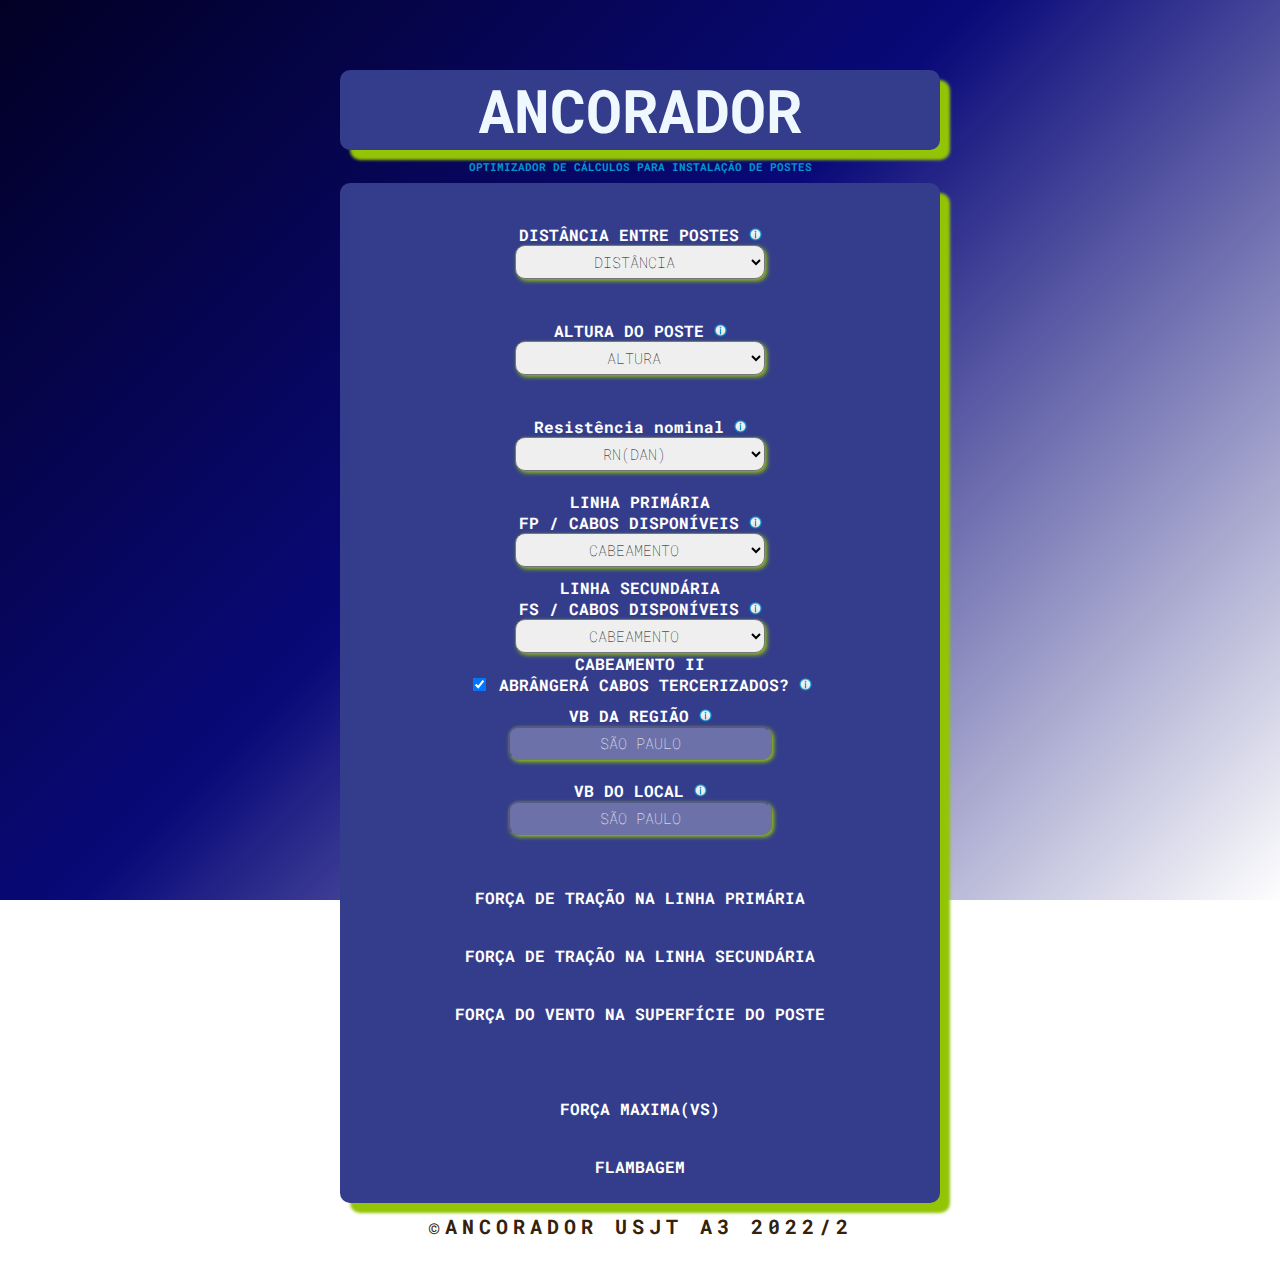
==== commit 2f4c9e20: "Alterações necessarias feitas falta flambagem" ====
--- a/index.html
+++ b/index.html
@@ -87,12 +87,24 @@
                 </div>
 
                 <div id="campo-seletor-fs">
-                    
-                </div>
-
-                <div id="campo-seletor">
+                    <b>LINHA SECUNDÁRIA
+                        <br>FS / CABOS DISPONÍVEIS
+                    
+                        <a href="javascript:linsPopup()"><img src="./img/information-source_2139.png" width="13px" /></a>
+                    
+                        </br>
+                
+                        
+                        <select class="input_valor" id="select-FS">
+                            <option value="0">Cabeamento</option>
+                            <option>LINHA SECUNDARIA É APENAS PARA DISTANCIA DE 35M</option>
+                        </select>
+                    </b>
+                </div>
+
+                <div id="campo-seletor-terceiro">
                     <b>CABEAMENTO II
-                        <br><input id="" type="checkbox" value="90"> ABRÂNGERÁ CABOS TERCERIZADOS?
+                        <br><input id="caboterceiro" type="checkbox" value="90" checked> ABRÂNGERÁ CABOS TERCERIZADOS?
                     
                         <a href="javascript:lintPopup()"><img src="./img/information-source_2139.png" width="13px" /></a>
                     
@@ -107,15 +119,7 @@
                         
                         <br>
 
-                        <select class="input_valor" id="select-cabos-dispo-regiao">
-                            <option selected>Região</option>
-                            <option disabled>Acre</option>
-                            <option disabled>Bahia</option>
-                            <option disabled>Minas Gerais</option>
-                            <option disabled>Rio de Janeiro</option>
-                            <option disabled>Santa Catarina</option>                            
-                            <option value="0.10">São Paulo</option> <!--ALTERAR O VALOR DO VB-->
-                        </select>
+                        <input disabled class="input_valor" id="select-cabos-dispo-regiao" style="color: white;" value="São Paulo">                          
                     </b>
                 </div>
 
@@ -125,12 +129,7 @@
                         <a href="javascript:vblPopup()"><img src="./img/information-source_2139.png" width="13px" /></a>
 
                         <br>
-                        <select class="input_valor" id="select-cabos-dispo">
-                            <option selected>Local</option>
-                            <option disabled>Ribeirão Preto</option>
-                            <option disabled>Santana de Parnaiba</option>
-                            <option value="0.10">São Paulo</option>
-                        </select>
+                        <input disabled class="input_valor" id="select-cabos-dispo" style="color: white;" value="São Paulo">
                     </b>
                 </div>
                 <br>
@@ -141,7 +140,9 @@
                 </div>
 
                 <div id="RES02">
+                    <br>
                     <b>FORÇA DE TRAÇÃO NA LINHA SECUNDÁRIA</b>
+                    <p></p>
                 </div>
 
                 <div id="RES03">
@@ -154,6 +155,17 @@
                     <br>
                     <b></b>
                     <p ></p>
+                </div>
+
+                <div id="RES05">
+                    <br>
+                    <b>FORÇA MAXIMA(VS)</b>
+                    <p></p>
+                </div>
+                <div id="RES06">
+                    <br>
+                    <b>FLAMBAGEM</b>
+                    <p></p>
                 </div>
 
             </div>
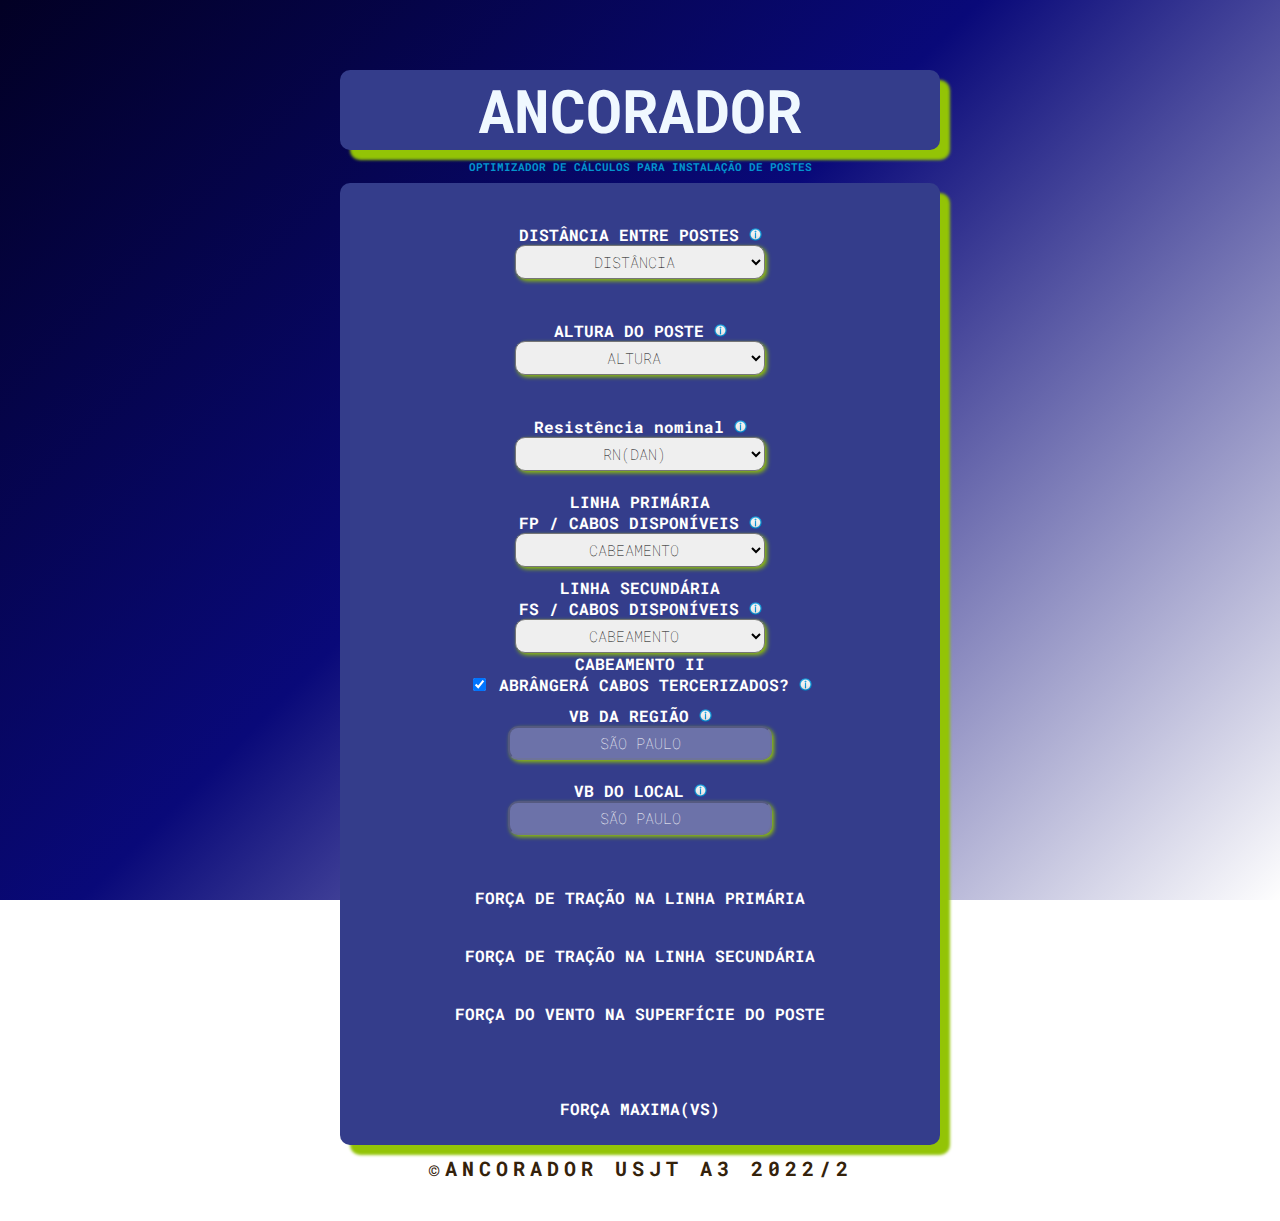
==== commit 2755a955: "site ok" ====
--- a/index.html
+++ b/index.html
@@ -162,11 +162,11 @@
                     <b>FORÇA MAXIMA(VS)</b>
                     <p></p>
                 </div>
-                <div id="RES06">
+                <!-- <div id="RES06">
                     <br>
                     <b>FLAMBAGEM</b>
                     <p></p>
-                </div>
+                </div> -->
 
             </div>
 
